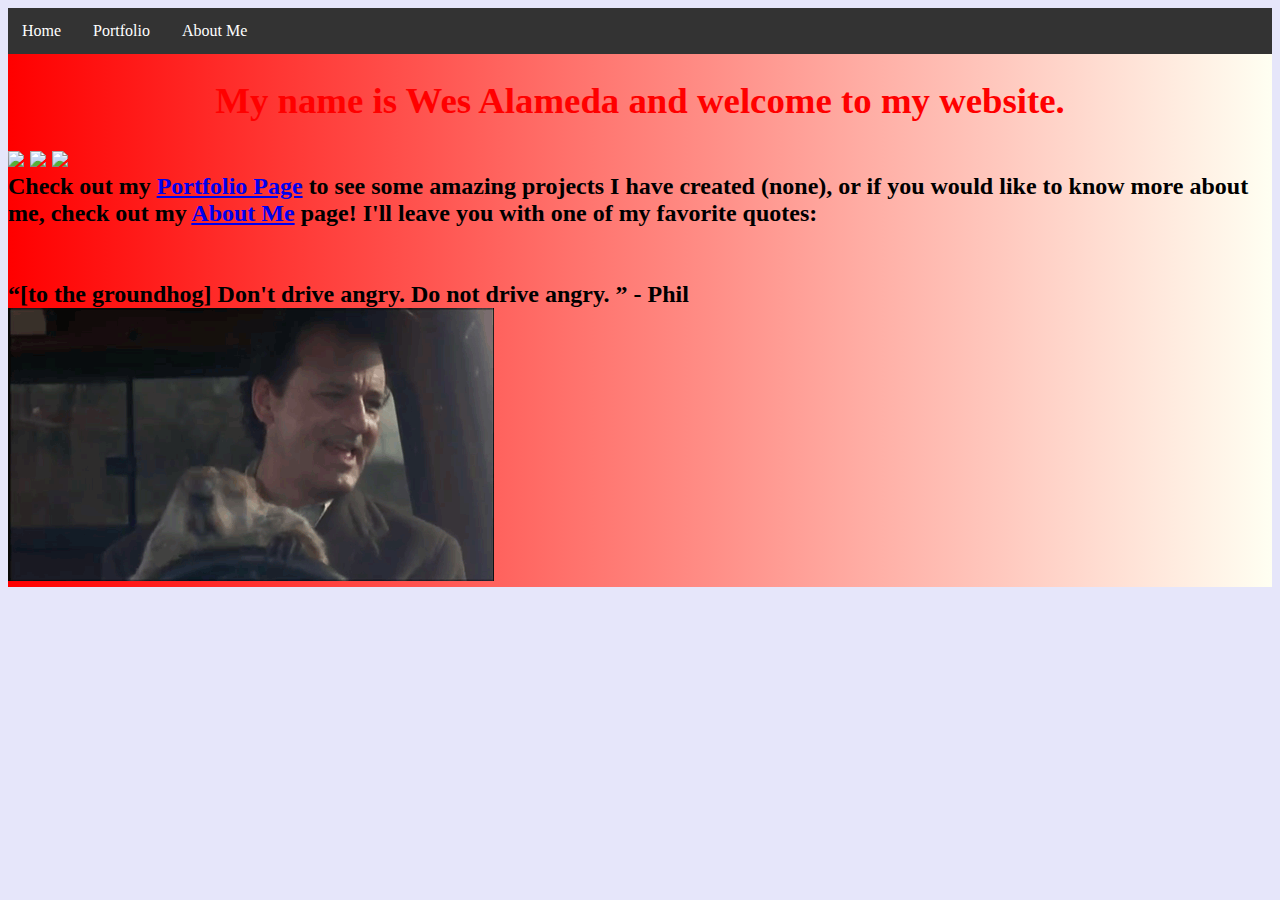
==== index.html @ 3c7f2acf "Add files via upload" ====
<!doctype html> 
<html lang="en">
<head>
<meta charset="utf-8">
<title>My Web Page</title>
<link href="stylesheet.css" rel="stylesheet" type="text/css">
</head>
<body>
<!--title bar-->
<div class="gradient">
<div class="scrollmenu">
	<a href="index.html">Home</a>
	<a href="portfolio.html">Portfolio</a>
	<a href="aboutme.html">About Me</a>
</div>
<body bgcolor="#E6E6FA">
<h1>My name is Wes Alameda and welcome to my website.<h2>
<img src="images/homek.jpg" height="200">
<img src="images/homek.jpg" height="200">
<img src="images/homek.jpg" height="200">
 <div class="small">
   Check out my <a href="portfolio.html">Portfolio Page</a> to see some amazing projects I have created (none), or
    if you would like to know more about me, check out my <a href="aboutme.html">About Me</a> page! I'll leave you with
    one of my favorite quotes:
    <br>
    <br>
    <br>
    “[to the groundhog] Don't drive angry. Do not drive angry. ” - Phil
    <br>
    
    
	<img src="giphy.gif" >
	
	
</body>
</div>
</html>
---- stylesheet.css ----
h1 {
	font-size: 2.3em;
	text-align: center;
	color: #FF0000;
	
}
 
 div.scrollmenu {
	background-color: #333;
	overflow: auto;
	white-space: nowrap;
}

div.scrollmenu a {
	display: inline-block;
	color: white;
	text-allign: center;
	padding: 14px;
	text-decoration: none;
}

div.scrollmenu a:hover {
	background_color: #777;
}
 div.background of{
	background-color: #330;
	overflow: auto;
	white-space: nowrap;
}
div.gradient {
  background-image:
    linear-gradient(
      to right, 
      red, #FFFFF2
    );
}
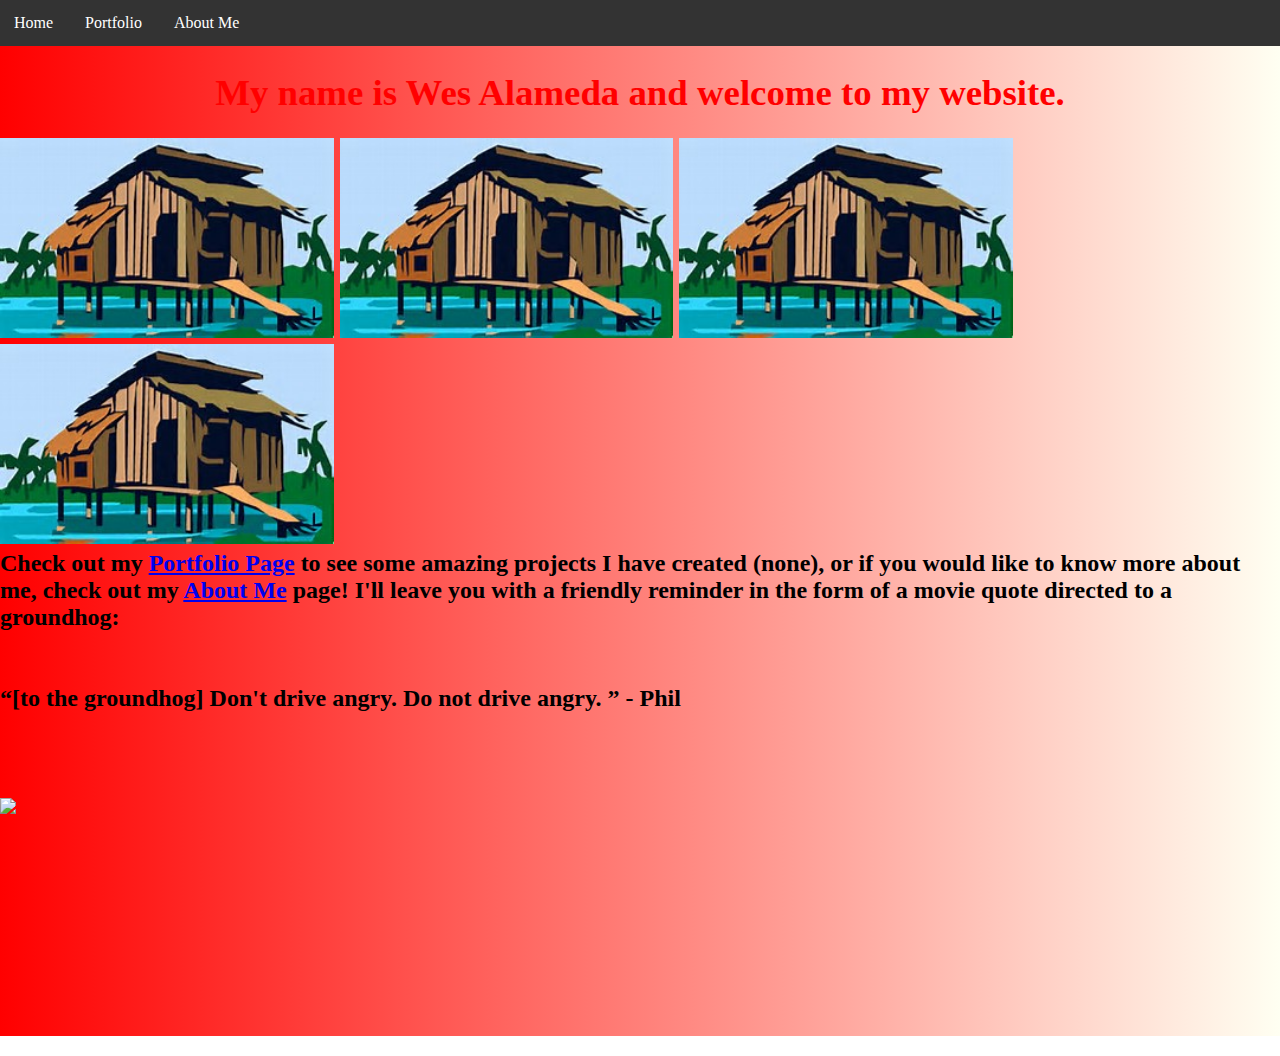
==== commit 7dedc4ec: "Update index.html" ====
--- a/index.html
+++ b/index.html
@@ -13,25 +13,37 @@
 	<a href="portfolio.html">Portfolio</a>
 	<a href="aboutme.html">About Me</a>
 </div>
-<body bgcolor="#E6E6FA">
+<body>
 <h1>My name is Wes Alameda and welcome to my website.<h2>
+<img src="images/homek.jpg" height="200">
 <img src="images/homek.jpg" height="200">
 <img src="images/homek.jpg" height="200">
 <img src="images/homek.jpg" height="200">
  <div class="small">
    Check out my <a href="portfolio.html">Portfolio Page</a> to see some amazing projects I have created (none), or
     if you would like to know more about me, check out my <a href="aboutme.html">About Me</a> page! I'll leave you with
-    one of my favorite quotes:
+    a friendly reminder in the form of a movie quote directed to a groundhog:
     <br>
     <br>
     <br>
     “[to the groundhog] Don't drive angry. Do not drive angry. ” - Phil
     <br>
+     <br>
+    <br>
+    <br>
     
-    
-	<img src="giphy.gif" >
-	
-	
-</body>
+	<img src="images/giphy.gif" >
+	 <br>
+    <br>
+    <br>
+	 <br>
+    <br>
+    <br>
+	 <br>
+    <br>
+    <br>
+
 </div>
+</div>
+<body style = "margin:0">
 </html>
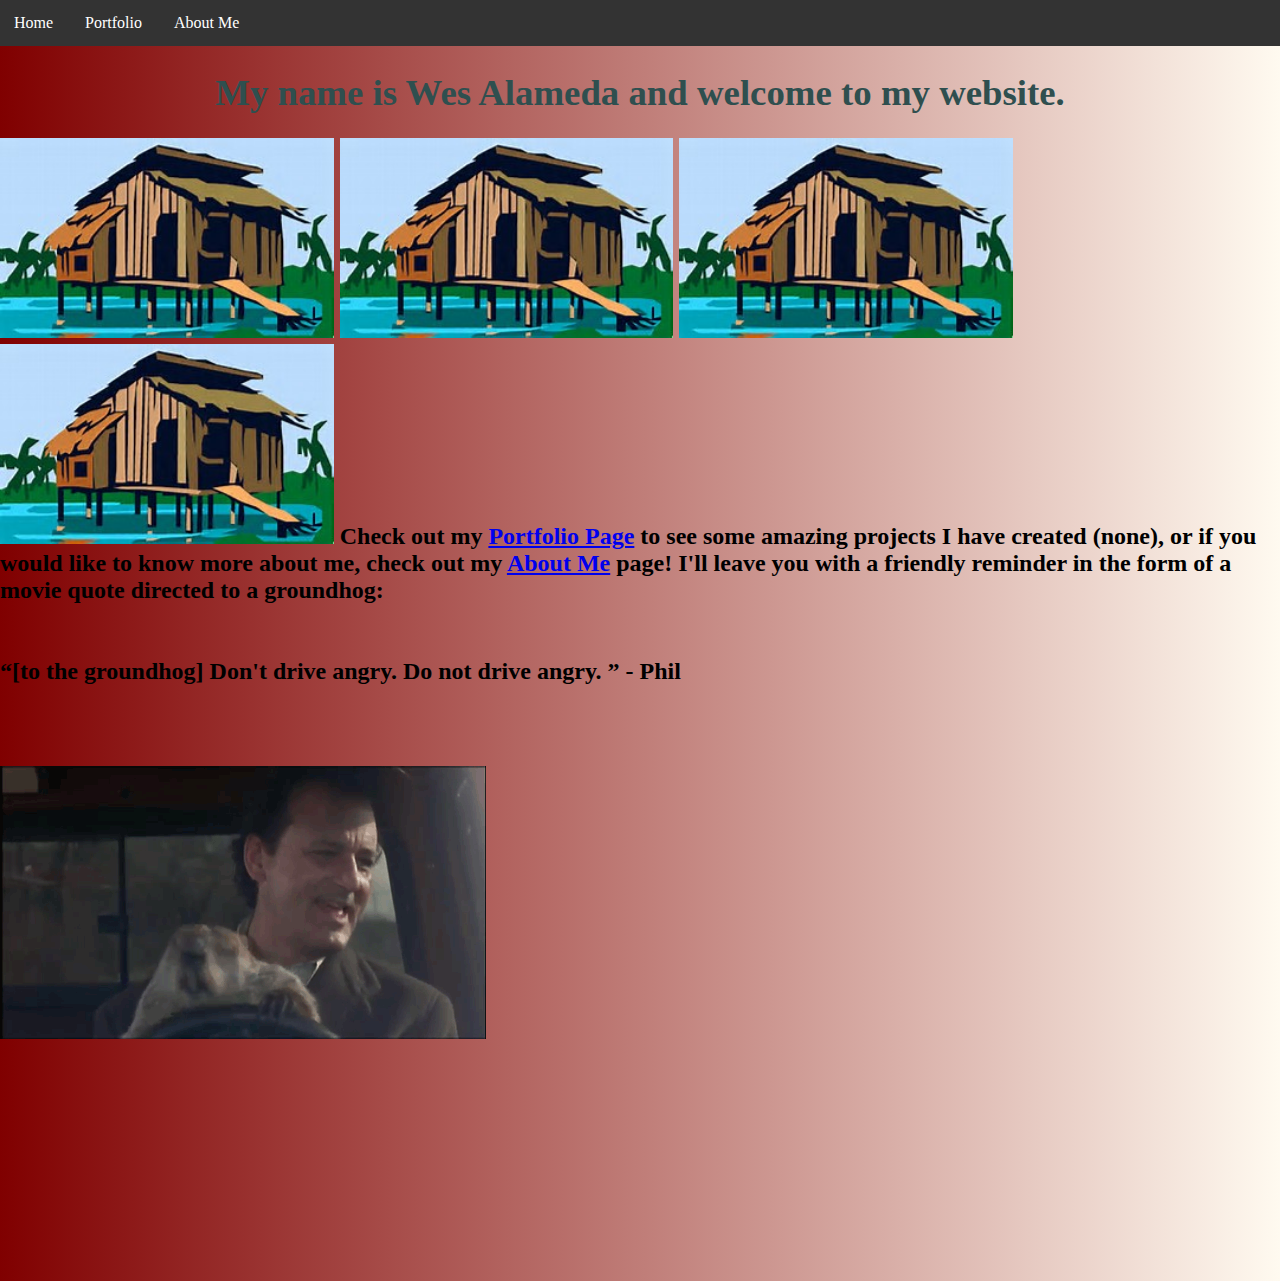
==== commit f8c0846b: "Update index.html" ====
--- a/index.html
+++ b/index.html
@@ -19,7 +19,6 @@
 <img src="images/homek.jpg" height="200">
 <img src="images/homek.jpg" height="200">
 <img src="images/homek.jpg" height="200">
- <div class="small">
    Check out my <a href="portfolio.html">Portfolio Page</a> to see some amazing projects I have created (none), or
     if you would like to know more about me, check out my <a href="aboutme.html">About Me</a> page! I'll leave you with
     a friendly reminder in the form of a movie quote directed to a groundhog:
@@ -44,6 +43,5 @@
     <br>
 
 </div>
-</div>
 <body style = "margin:0">
 </html>
--- a/stylesheet.css
+++ b/stylesheet.css
@@ -1,7 +1,7 @@
 h1 {
 	font-size: 2.3em;
 	text-align: center;
-	color: #FF0000;
+	color: 	#2F4F4F;
 	
 }
  
@@ -20,7 +20,7 @@
 }
 
 div.scrollmenu a:hover {
-	background_color: #777;
+	background_color: yellow;
 }
  div.background of{
 	background-color: #330;
@@ -31,8 +31,46 @@
   background-image:
     linear-gradient(
       to right, 
-      red, #FFFFF2
+       #800000 ,  #FFFAF0 
     );
+	   overflow: auto;
+}
+div.gradient2 {
+  background-image:
+    linear-gradient(
+      to left, 
+       #800000 ,  #FFFAF0 
+    );
+	   overflow: auto;
+}
+div.medium{
+	font-size: 2.3em;
+	text-align: center;
+	color: 	#FFFFFF;
+}
+div.small{
+	font-size: .5em;
+	text-align: center;
+	color: 	#FFFFFF;
+}
+div.border {
+	background-color: #333;
+	overflow: auto;
+	white-space: nowrap;
+}
+div.large{
+	font-size: 4.3em;
+	color: 	#2F4F4F;
+}
+div.radial-gradient {
+  background-image:
+    radial-gradient(
+      circle closest-side,
+      yellow,
+      #800000
+    );
+	  overflow: auto;
 }
 
-	+
+
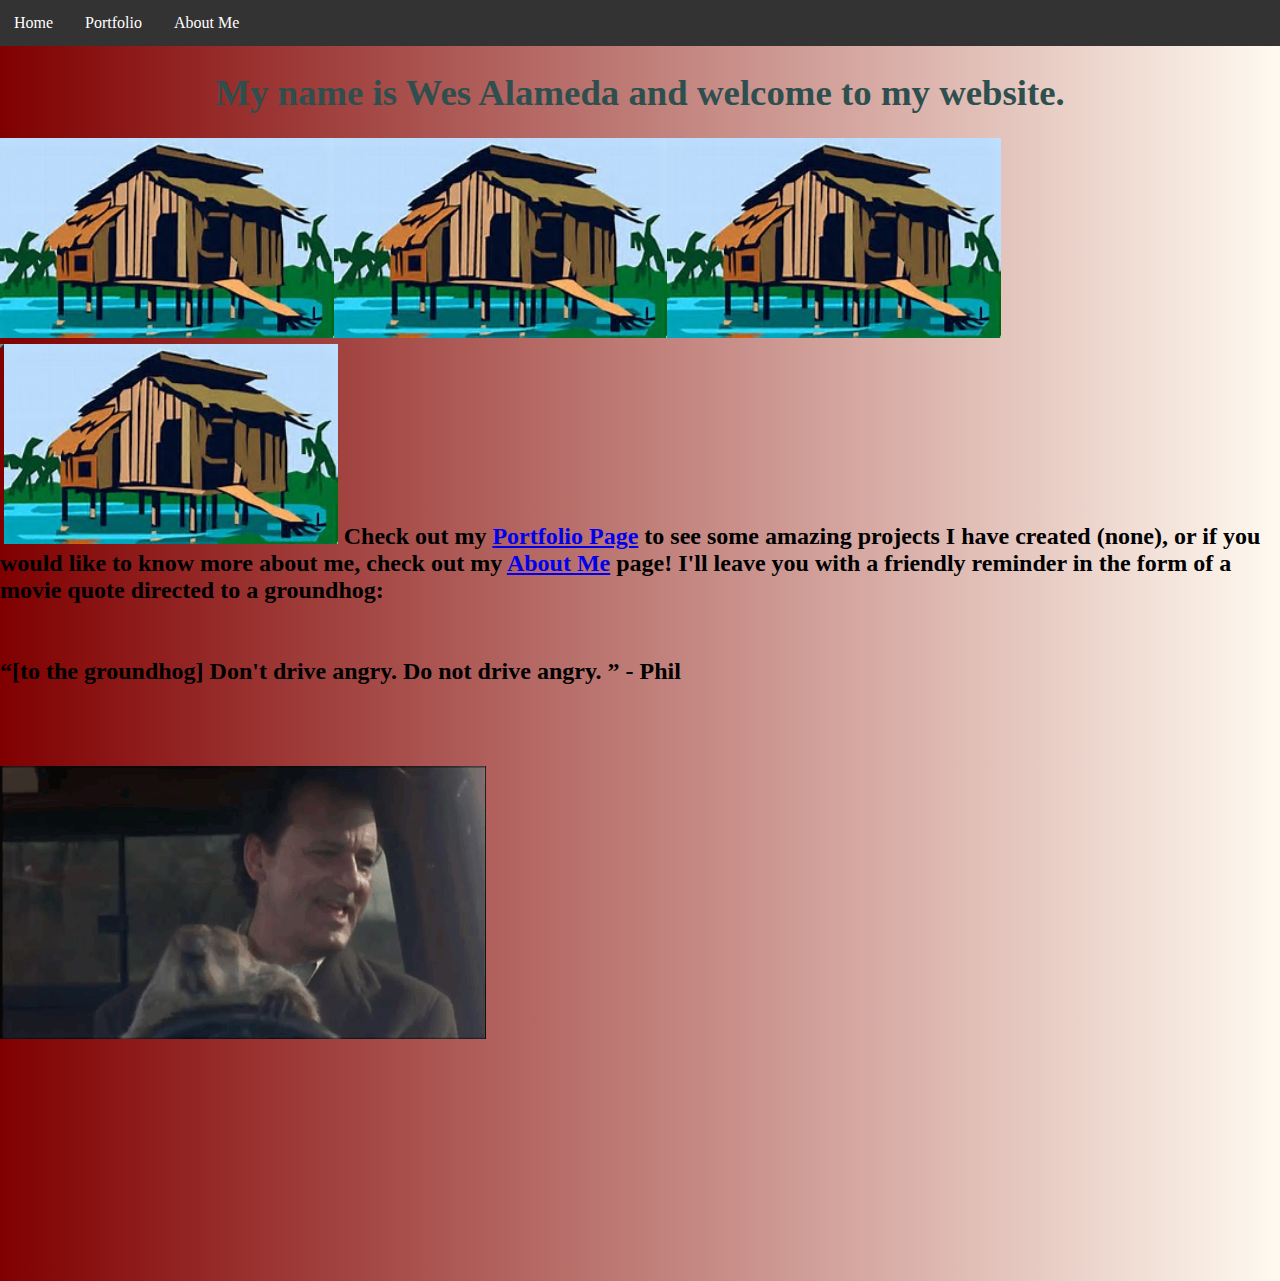
==== commit d0d3b2ad: "Update index.html" ====
--- a/index.html
+++ b/index.html
@@ -15,10 +15,12 @@
 </div>
 <body>
 <h1>My name is Wes Alameda and welcome to my website.<h2>
+	<table align="left" border="2px">
 <img src="images/homek.jpg" height="200">
 <img src="images/homek.jpg" height="200">
 <img src="images/homek.jpg" height="200">
 <img src="images/homek.jpg" height="200">
+	</table>
    Check out my <a href="portfolio.html">Portfolio Page</a> to see some amazing projects I have created (none), or
     if you would like to know more about me, check out my <a href="aboutme.html">About Me</a> page! I'll leave you with
     a friendly reminder in the form of a movie quote directed to a groundhog:
